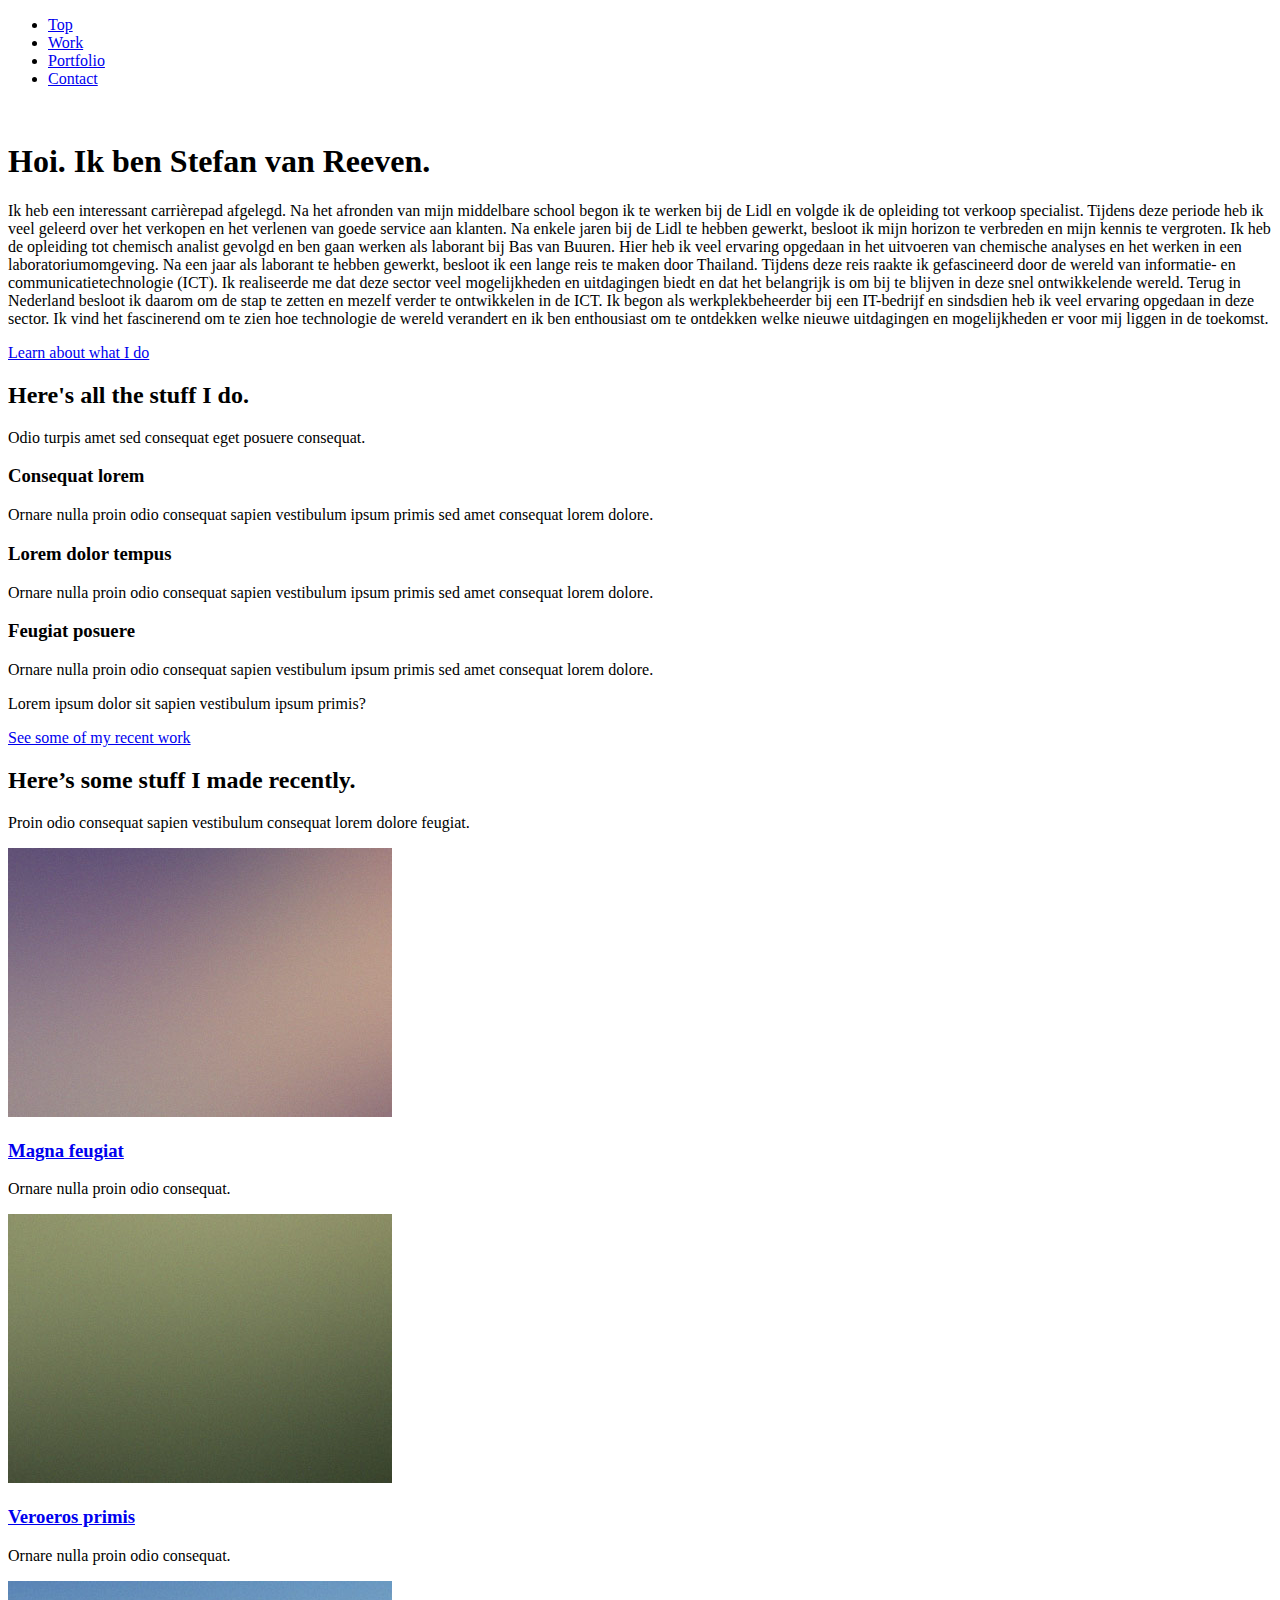
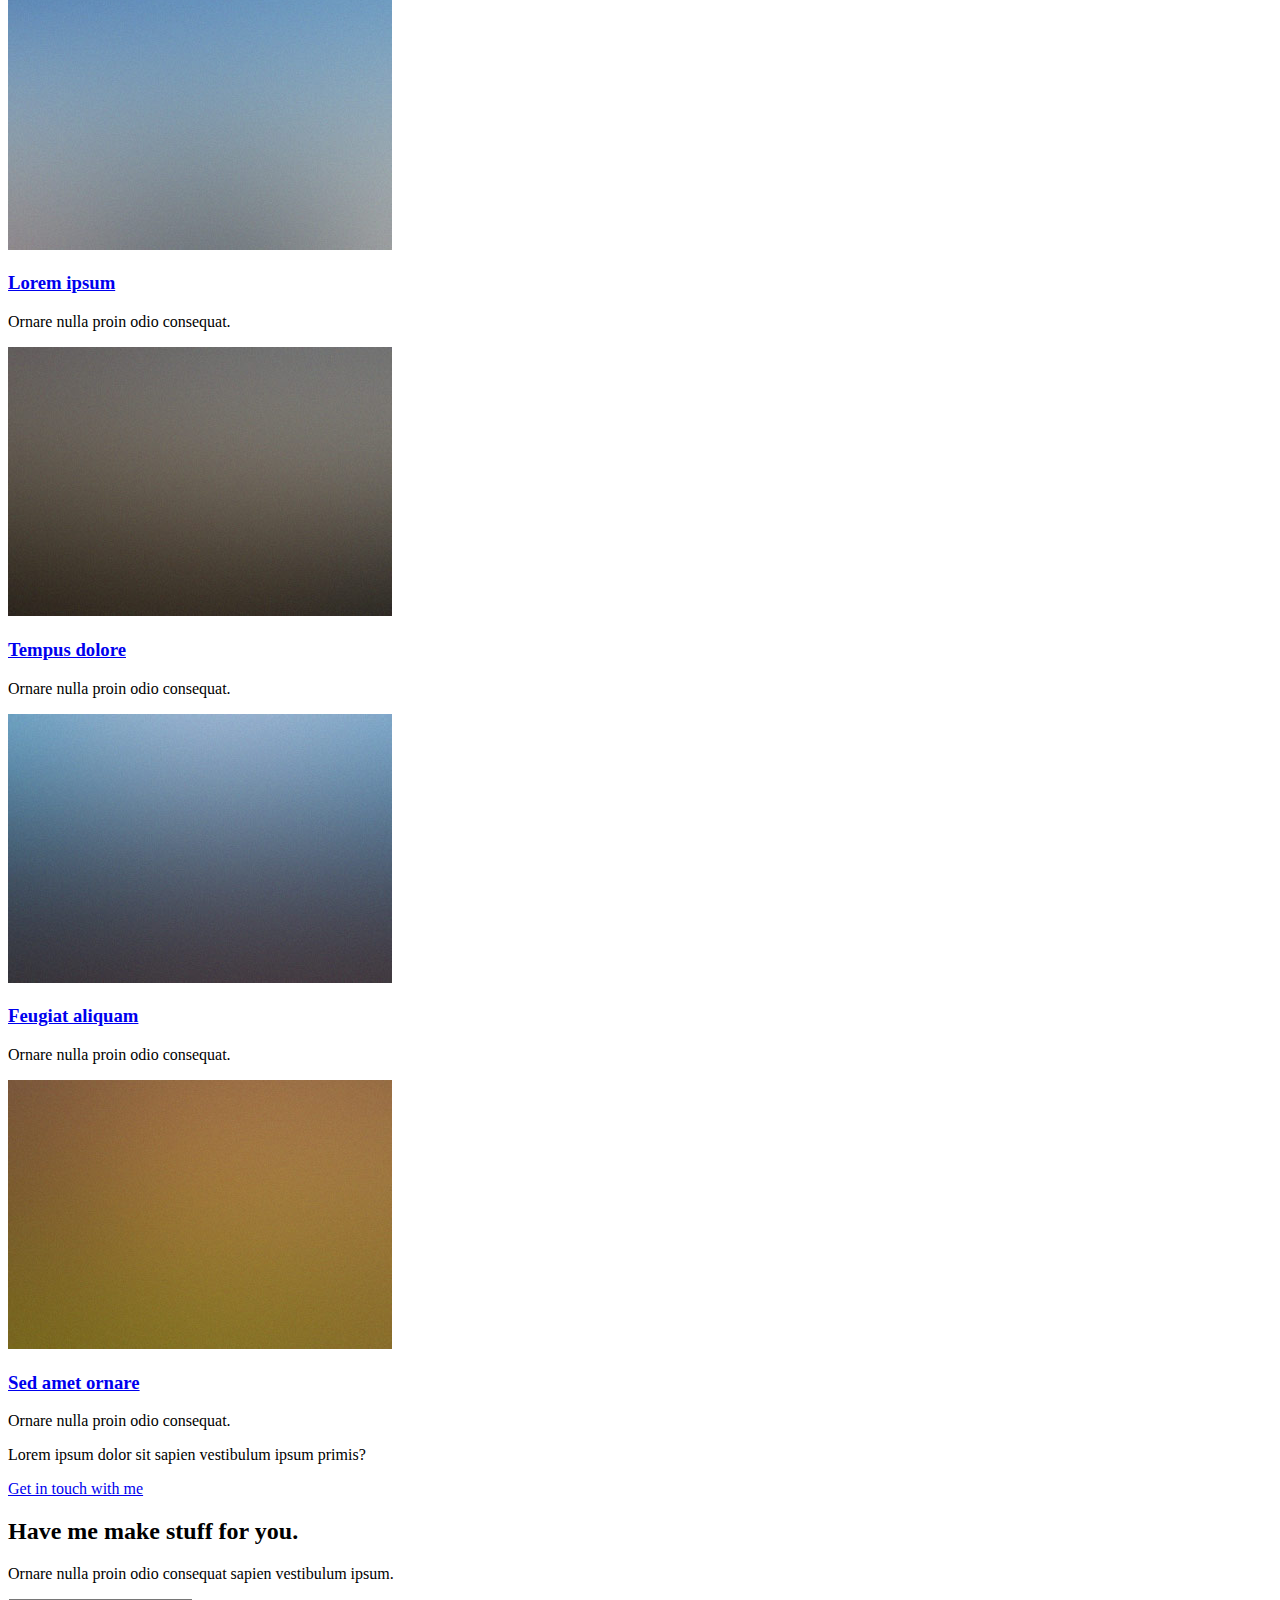
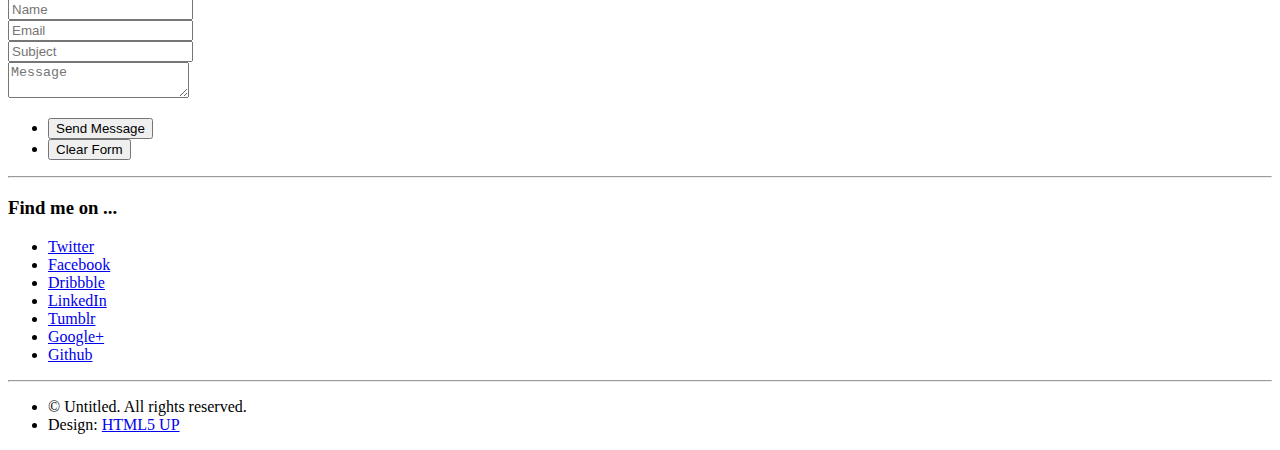
==== templates/index.html @ 1a5182f8 "my portfolio website" ====
<!DOCTYPE HTML>
<!--
	Miniport by HTML5 UP
	html5up.net | @ajlkn
	Free for personal and commercial use under the CCA 3.0 license (html5up.net/license)
-->
<html>
	<head>
		<title>Miniport by HTML5 UP</title>
		<meta charset="utf-8" />
		<meta name="viewport" content="width=device-width, initial-scale=1, user-scalable=no" />
		<link rel="stylesheet" href="static/assets/css/main.css" />
	</head>
	<body class="is-preload">

		<!-- Nav -->
			<nav id="nav">
				<ul class="container">
					<li><a href="#top">Top</a></li>
					<li><a href="#work">Work</a></li>
					<li><a href="#portfolio">Portfolio</a></li>
					<li><a href="#contact">Contact</a></li>
				</ul>
			</nav>

		<!-- Home -->
			<article id="top" class="wrapper style1">
				<div class="container">
					<div class="row">
						<div class="col-4 col-5-large col-12-medium">
							<span class="image fit"><img src="./static/assets/pasfoto.jpg" alt="" /></span>
						</div>
						<div class="col-8 col-7-large col-12-medium">
							<header>
								<h1>Hoi. Ik ben <strong>Stefan van Reeven</strong>.</h1>
							</header>
							<p>Ik heb een interessant carrièrepad afgelegd. Na het afronden van mijn middelbare school begon ik te werken bij de Lidl en volgde ik de opleiding tot verkoop specialist. Tijdens deze periode heb ik veel geleerd over het verkopen en het verlenen van goede service aan klanten.

								Na enkele jaren bij de Lidl te hebben gewerkt, besloot ik mijn horizon te verbreden en mijn kennis te vergroten. Ik heb de opleiding tot chemisch analist gevolgd en ben gaan werken als laborant bij Bas van Buuren. Hier heb ik veel ervaring opgedaan in het uitvoeren van chemische analyses en het werken in een laboratoriumomgeving.
								
								Na een jaar als laborant te hebben gewerkt, besloot ik een lange reis te maken door Thailand. Tijdens deze reis raakte ik gefascineerd door de wereld van informatie- en communicatietechnologie (ICT). Ik realiseerde me dat deze sector veel mogelijkheden en uitdagingen biedt en dat het belangrijk is om bij te blijven in deze snel ontwikkelende wereld.
								
								Terug in Nederland besloot ik daarom om de stap te zetten en mezelf verder te ontwikkelen in de ICT. Ik begon als werkplekbeheerder bij een IT-bedrijf en sindsdien heb ik veel ervaring opgedaan in deze sector. Ik vind het fascinerend om te zien hoe technologie de wereld verandert en ik ben enthousiast om te ontdekken welke nieuwe uitdagingen en mogelijkheden er voor mij liggen in de toekomst.</p>
							<a href="#work" class="button large scrolly">Learn about what I do</a>
						</div>
					</div>
				</div>
			</article>

		<!-- Work -->
			<article id="work" class="wrapper style2">
				<div class="container">
					<header>
						<h2>Here's all the stuff I do.</h2>
						<p>Odio turpis amet sed consequat eget posuere consequat.</p>
					</header>
					<div class="row aln-center">
						<div class="col-4 col-6-medium col-12-small">
							<section class="box style1">
								<span class="icon featured fa-comments"></span>
								<h3>Consequat lorem</h3>
								<p>Ornare nulla proin odio consequat sapien vestibulum ipsum primis sed amet consequat lorem dolore.</p>
							</section>
						</div>
						<div class="col-4 col-6-medium col-12-small">
							<section class="box style1">
								<span class="icon solid featured fa-camera-retro"></span>
								<h3>Lorem dolor tempus</h3>
								<p>Ornare nulla proin odio consequat sapien vestibulum ipsum primis sed amet consequat lorem dolore.</p>
							</section>
						</div>
						<div class="col-4 col-6-medium col-12-small">
							<section class="box style1">
								<span class="icon featured fa-thumbs-up"></span>
								<h3>Feugiat posuere</h3>
								<p>Ornare nulla proin odio consequat sapien vestibulum ipsum primis sed amet consequat lorem dolore.</p>
							</section>
						</div>
					</div>
					<footer>
						<p>Lorem ipsum dolor sit sapien vestibulum ipsum primis?</p>
						<a href="#portfolio" class="button large scrolly">See some of my recent work</a>
					</footer>
				</div>
			</article>

		<!-- Portfolio -->
			<article id="portfolio" class="wrapper style3">
				<div class="container">
					<header>
						<h2>Here’s some stuff I made recently.</h2>
						<p>Proin odio consequat  sapien vestibulum consequat lorem dolore feugiat.</p>
					</header>
					<div class="row">
						<div class="col-4 col-6-medium col-12-small">
							<article class="box style2">
								<a href="#" class="image featured"><img src="/static/assets/pic01.jpg" alt="" /></a>
								<h3><a href="#">Magna feugiat</a></h3>
								<p>Ornare nulla proin odio consequat.</p>
							</article>
						</div>
						<div class="col-4 col-6-medium col-12-small">
							<article class="box style2">
								<a href="#" class="image featured"><img src="/static/assets/pic02.jpg" alt="" /></a>
								<h3><a href="#">Veroeros primis</a></h3>
								<p>Ornare nulla proin odio consequat.</p>
							</article>
						</div>
						<div class="col-4 col-6-medium col-12-small">
							<article class="box style2">
								<a href="#" class="image featured"><img src="/static/assets/pic03.jpg" alt="" /></a>
								<h3><a href="#">Lorem ipsum</a></h3>
								<p>Ornare nulla proin odio consequat.</p>
							</article>
						</div>
						<div class="col-4 col-6-medium col-12-small">
							<article class="box style2">
								<a href="#" class="image featured"><img src="/static/assets/pic04.jpg" alt="" /></a>
								<h3><a href="#">Tempus dolore</a></h3>
								<p>Ornare nulla proin odio consequat.</p>
							</article>
						</div>
						<div class="col-4 col-6-medium col-12-small">
							<article class="box style2">
								<a href="#" class="image featured"><img src="/static/assets/pic05.jpg" alt="" /></a>
								<h3><a href="#">Feugiat aliquam</a></h3>
								<p>Ornare nulla proin odio consequat.</p>
							</article>
						</div>
						<div class="col-4 col-6-medium col-12-small">
							<article class="box style2">
								<a href="#" class="image featured"><img src="/static/assets/pic06.jpg" alt="" /></a>
								<h3><a href="#">Sed amet ornare</a></h3>
								<p>Ornare nulla proin odio consequat.</p>
							</article>
						</div>
					</div>
					<footer>
						<p>Lorem ipsum dolor sit sapien vestibulum ipsum primis?</p>
						<a href="#contact" class="button large scrolly">Get in touch with me</a>
					</footer>
				</div>
			</article>

		<!-- Contact -->
			<article id="contact" class="wrapper style4">
				<div class="container medium">
					<header>
						<h2>Have me make stuff for you.</h2>
						<p>Ornare nulla proin odio consequat sapien vestibulum ipsum.</p>
					</header>
					<div class="row">
						<div class="col-12">
							<form method="post" action="/submit_form">
								<div class="row">
									<div class="col-6 col-12-small">
										<input type="text" name="name" id="name" placeholder="Name" />
									</div>
									<div class="col-6 col-12-small">
										<input type="email" name="email" id="email" placeholder="Email" />
									</div>
									<div class="col-12">
										<input type="text" name="subject" id="subject" placeholder="Subject" />
									</div>
									<div class="col-12">
										<textarea name="message" id="message" placeholder="Message"></textarea>
									</div>
									<div class="col-12">
										<ul class="actions">
											<li><input type="submit" value="Send Message" /></li>
											<li><input type="reset" value="Clear Form" class="alt" /></li>
										</ul>
									</div>
								</div>
							</form>
						</div>
						<div class="col-12">
							<hr />
							<h3>Find me on ...</h3>
							<ul class="social">
								<li><a href="#" class="icon brands fa-twitter"><span class="label">Twitter</span></a></li>
								<li><a href="#" class="icon brands fa-facebook-f"><span class="label">Facebook</span></a></li>
								<li><a href="#" class="icon brands fa-dribbble"><span class="label">Dribbble</span></a></li>
								<li><a href="#" class="icon brands fa-linkedin-in"><span class="label">LinkedIn</span></a></li>
								<li><a href="#" class="icon brands fa-tumblr"><span class="label">Tumblr</span></a></li>
								<li><a href="#" class="icon brands fa-google-plus"><span class="label">Google+</span></a></li>
								<li><a href="#" class="icon brands fa-github"><span class="label">Github</span></a></li>
								<!--
								<li><a href="#" class="icon solid fa-rss"><span>RSS</span></a></li>
								<li><a href="#" class="icon brands fa-instagram"><span>Instagram</span></a></li>
								<li><a href="#" class="icon brands fa-foursquare"><span>Foursquare</span></a></li>
								<li><a href="#" class="icon brands fa-skype"><span>Skype</span></a></li>
								<li><a href="#" class="icon brands fa-soundcloud"><span>Soundcloud</span></a></li>
								<li><a href="#" class="icon brands fa-youtube"><span>YouTube</span></a></li>
								<li><a href="#" class="icon brands fa-blogger"><span>Blogger</span></a></li>
								<li><a href="#" class="icon brands fa-flickr"><span>Flickr</span></a></li>
								<li><a href="#" class="icon brands fa-vimeo"><span>Vimeo</span></a></li>
								-->
							</ul>
							<hr />
						</div>
					</div>
					<footer>
						<ul id="copyright">
							<li>&copy; Untitled. All rights reserved.</li><li>Design: <a href="http://html5up.net">HTML5 UP</a></li>
						</ul>
					</footer>
				</div>
			</article>

		<!-- Scripts -->
			<script src="static/assets/js/jquery.min.js"></script>
			<script src="static/assets/js/jquery.scrolly.min.js"></script>
			<script src="static/assets/js/browser.min.js"></script>
			<script src="static/assets/js/breakpoints.min.js"></script>
			<script src="static/assets/js/util.js"></script>
			<script src="static/assets/js/main.js"></script>
			<script src="https://kit.fontawesome.com/27811e36c7.js" crossorigin="anonymous"></script>

	</body>
</html>
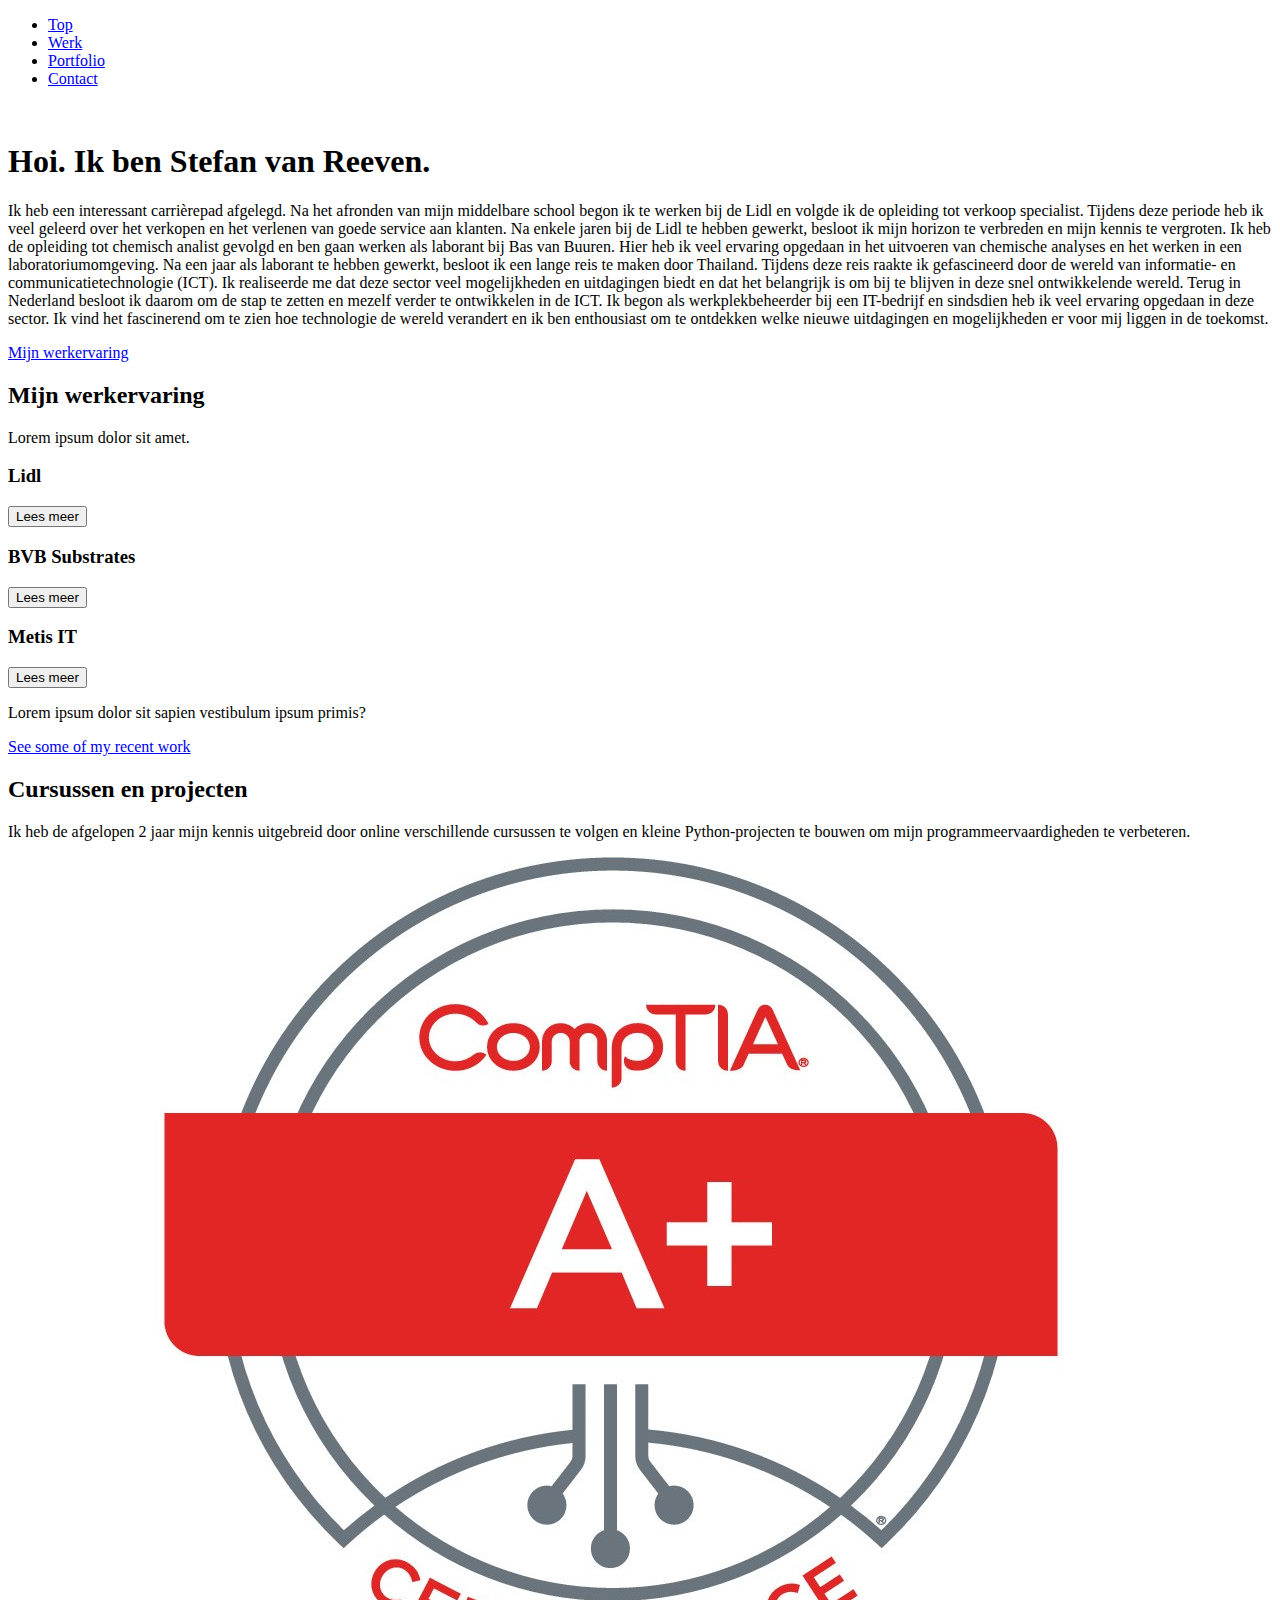
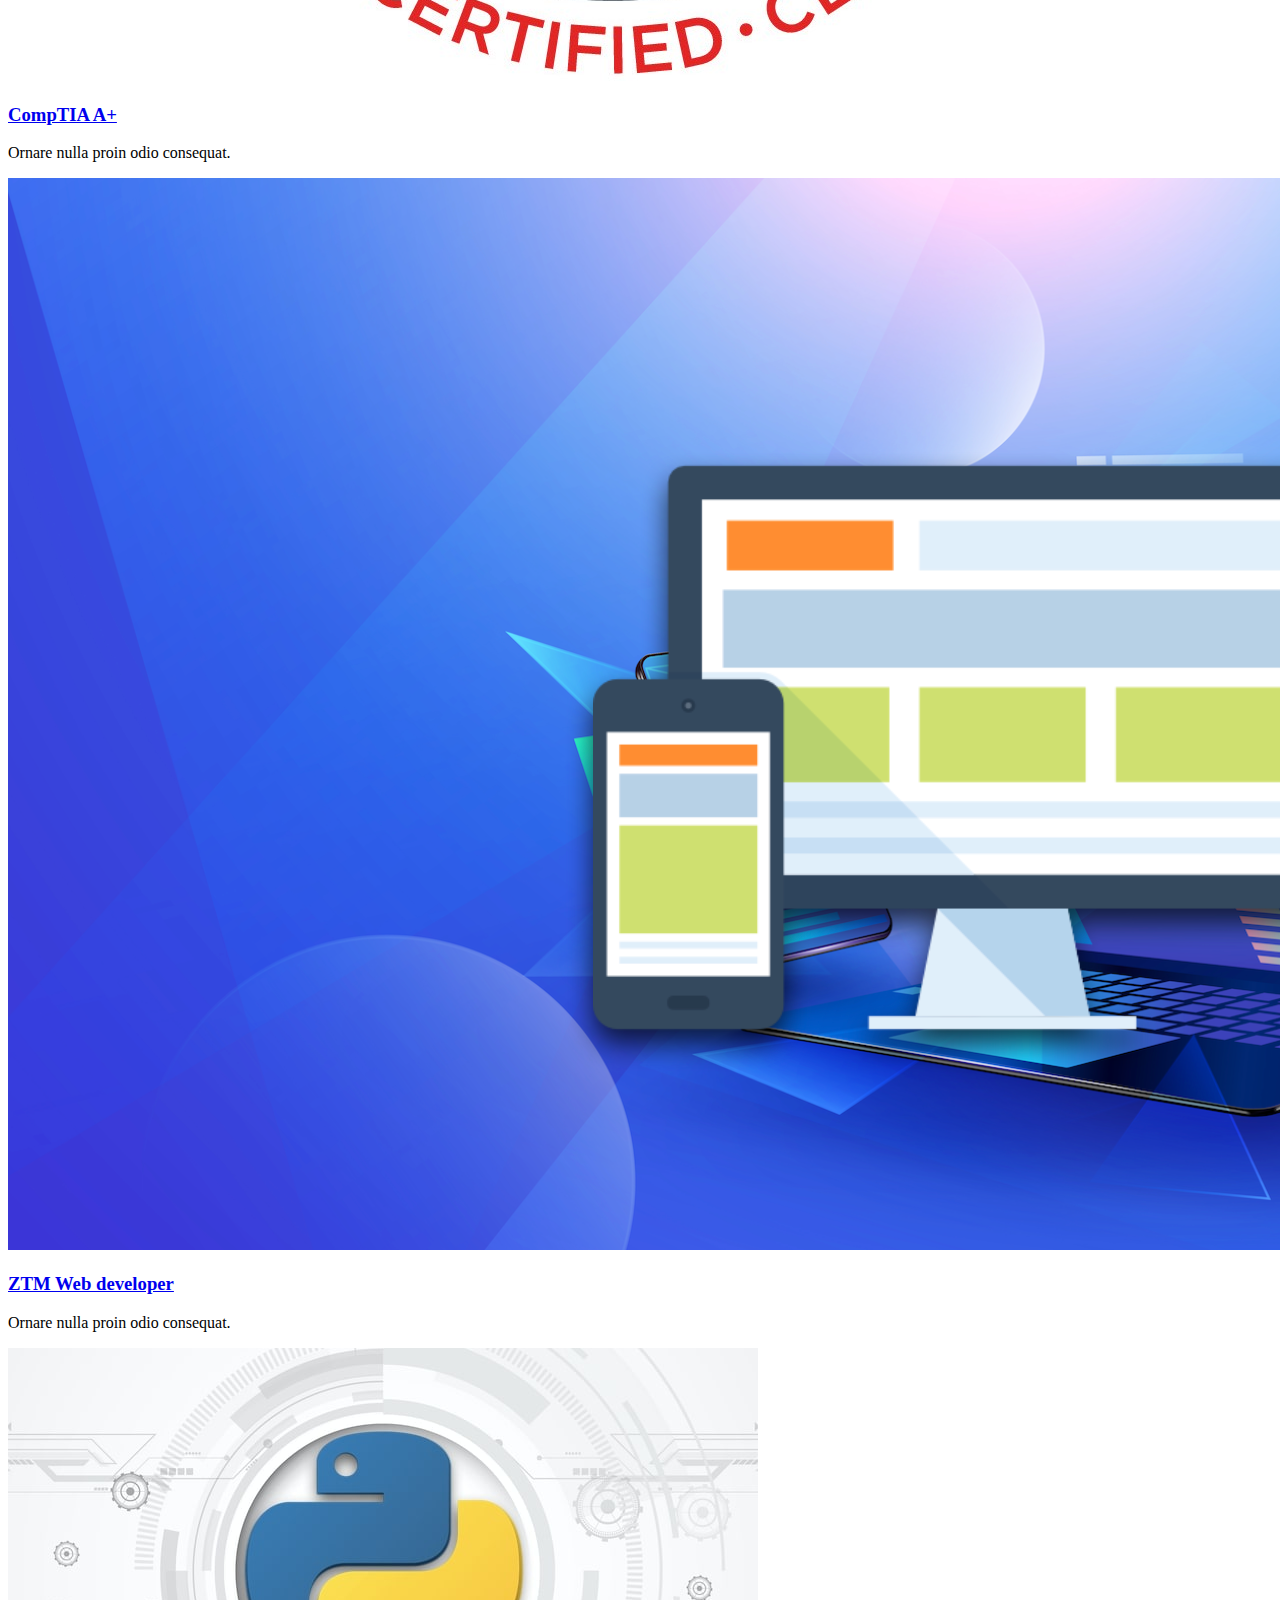
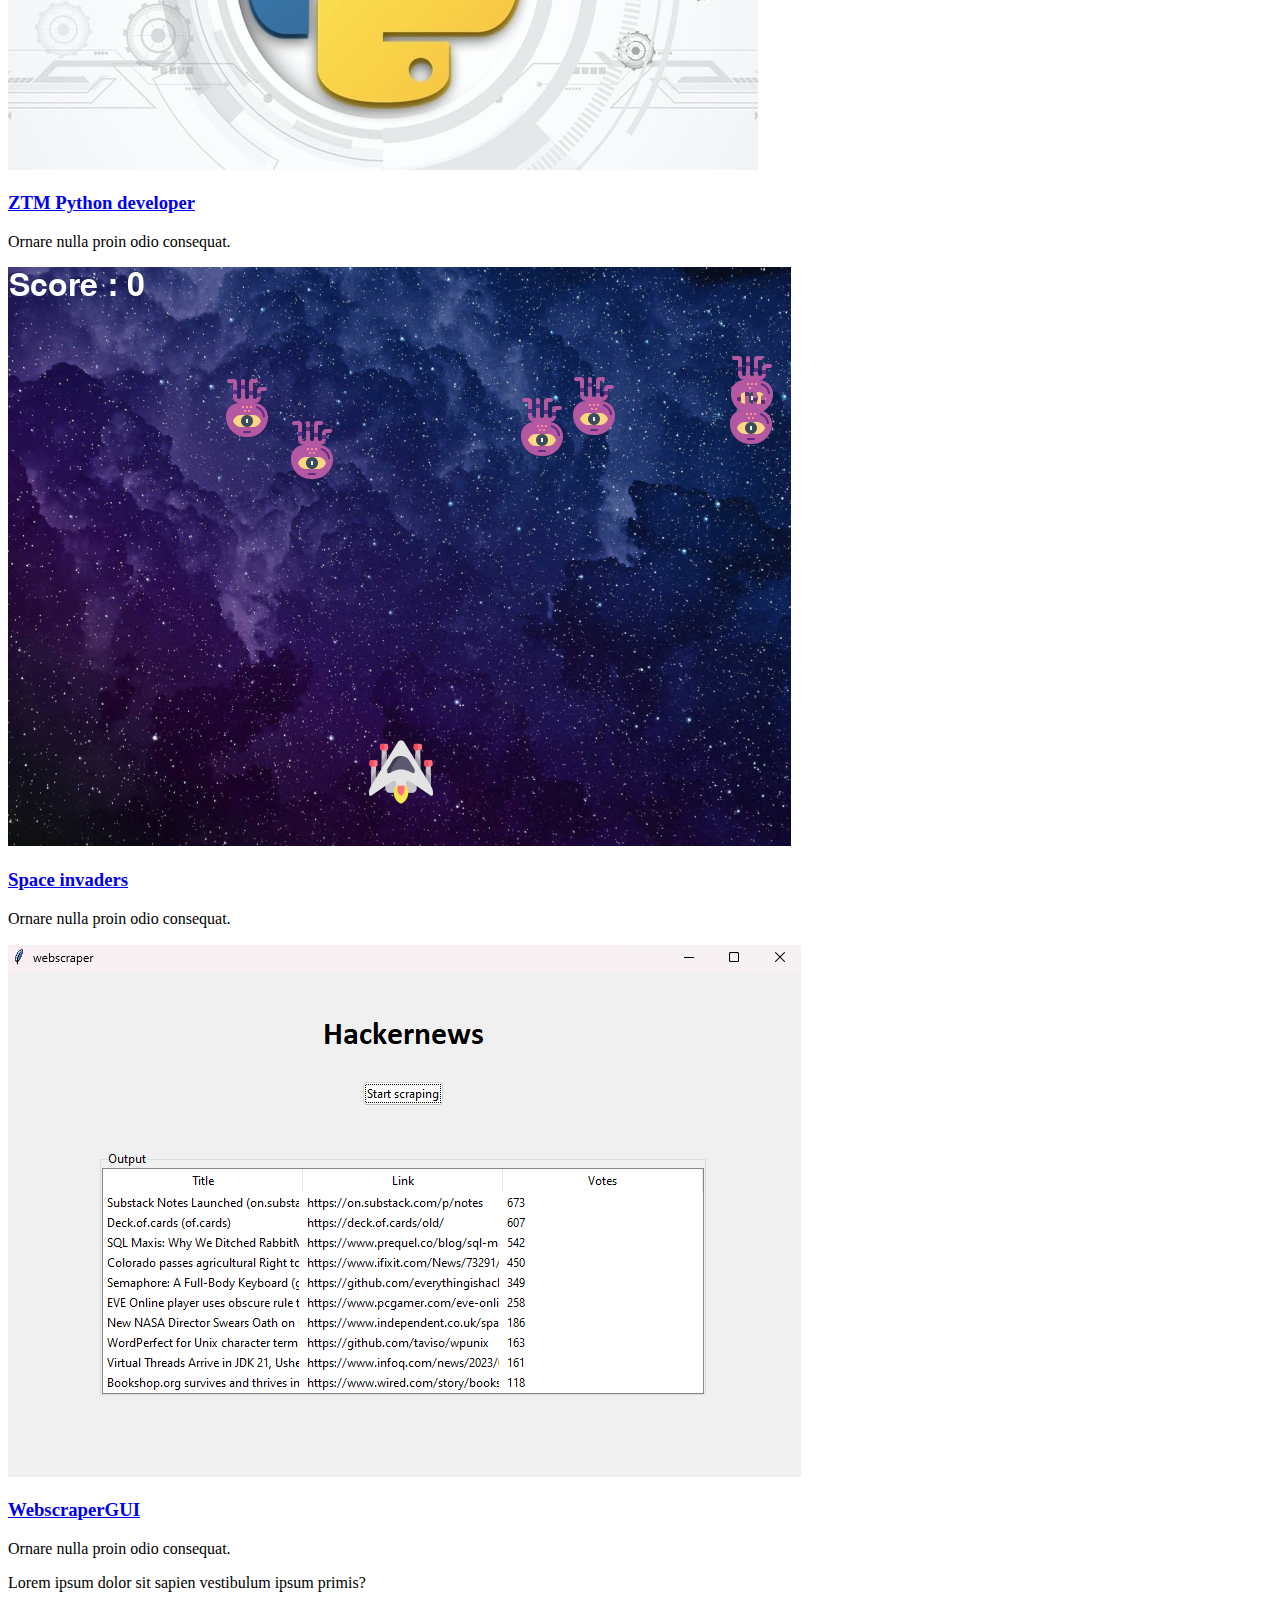
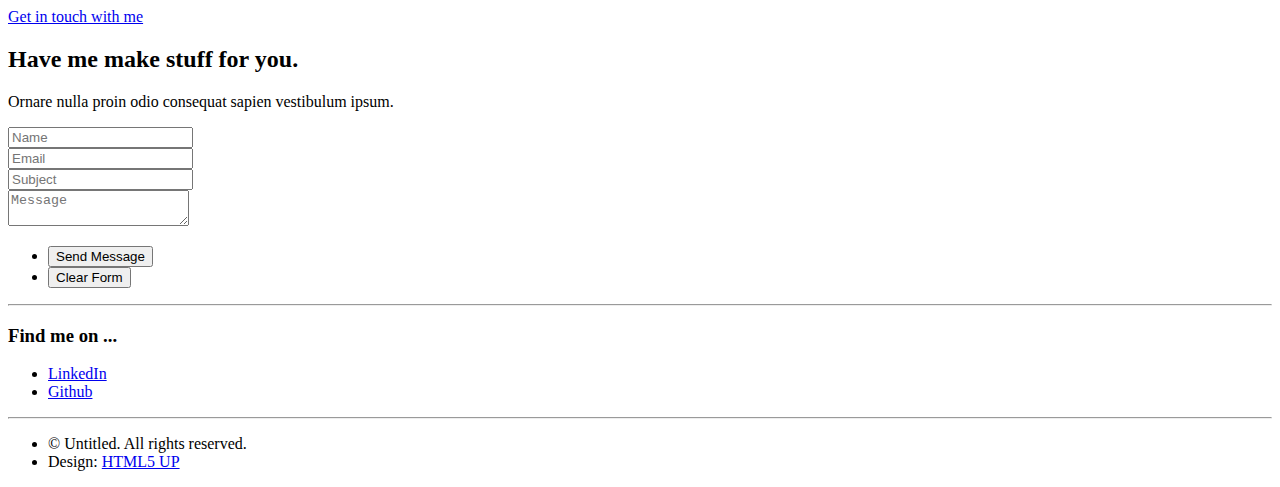
==== commit 041a9727: "Updated" ====
--- a/templates/index.html
+++ b/templates/index.html
@@ -1,9 +1,4 @@
 <!DOCTYPE HTML>
-<!--
-	Miniport by HTML5 UP
-	html5up.net | @ajlkn
-	Free for personal and commercial use under the CCA 3.0 license (html5up.net/license)
--->
 <html>
 	<head>
 		<title>Miniport by HTML5 UP</title>
@@ -17,7 +12,7 @@
 			<nav id="nav">
 				<ul class="container">
 					<li><a href="#top">Top</a></li>
-					<li><a href="#work">Work</a></li>
+					<li><a href="#work">Werk</a></li>
 					<li><a href="#portfolio">Portfolio</a></li>
 					<li><a href="#contact">Contact</a></li>
 				</ul>
@@ -41,7 +36,7 @@
 								Na een jaar als laborant te hebben gewerkt, besloot ik een lange reis te maken door Thailand. Tijdens deze reis raakte ik gefascineerd door de wereld van informatie- en communicatietechnologie (ICT). Ik realiseerde me dat deze sector veel mogelijkheden en uitdagingen biedt en dat het belangrijk is om bij te blijven in deze snel ontwikkelende wereld.
 								
 								Terug in Nederland besloot ik daarom om de stap te zetten en mezelf verder te ontwikkelen in de ICT. Ik begon als werkplekbeheerder bij een IT-bedrijf en sindsdien heb ik veel ervaring opgedaan in deze sector. Ik vind het fascinerend om te zien hoe technologie de wereld verandert en ik ben enthousiast om te ontdekken welke nieuwe uitdagingen en mogelijkheden er voor mij liggen in de toekomst.</p>
-							<a href="#work" class="button large scrolly">Learn about what I do</a>
+							<a href="#work" class="button large scrolly">Mijn werkervaring</a>
 						</div>
 					</div>
 				</div>
@@ -51,29 +46,39 @@
 			<article id="work" class="wrapper style2">
 				<div class="container">
 					<header>
-						<h2>Here's all the stuff I do.</h2>
-						<p>Odio turpis amet sed consequat eget posuere consequat.</p>
+						<h2>Mijn werkervaring</h2>
+						<p>Lorem ipsum dolor sit amet.</p>
 					</header>
 					<div class="row aln-center">
 						<div class="col-4 col-6-medium col-12-small">
 							<section class="box style1">
-								<span class="icon featured fa-comments"></span>
-								<h3>Consequat lorem</h3>
-								<p>Ornare nulla proin odio consequat sapien vestibulum ipsum primis sed amet consequat lorem dolore.</p>
+								<span class="fa-solid fa-cart-shopping"></span>
+								<h3>Lidl</h3>
+								<button id="toggle-button-1" onclick="toggleVisibility('toggle-button-1', 'hidden-text-1')">Lees meer</button>
+								<div id="hidden-text-1" style="display:none">
+									Van april 2010 tot februari 2021 werkte ik bij de Lidl in Hoek van Holland als medewerker, zowel parttime als fulltime. Mijn taken omvatten onder andere het coördineren van werkzaamheden, het onderhouden van de versgroepen, het vullen van schappen, kassawerkzaamheden, het opstellen van productpresentaties, het bestellen van producten en het laden en lossen van vracht.
+								</div>
+
 							</section>
 						</div>
 						<div class="col-4 col-6-medium col-12-small">
 							<section class="box style1">
-								<span class="icon solid featured fa-camera-retro"></span>
-								<h3>Lorem dolor tempus</h3>
-								<p>Ornare nulla proin odio consequat sapien vestibulum ipsum primis sed amet consequat lorem dolore.</p>
+								<span class="fa-sharp fa-solid fa-seedling"></span>
+								<h3>BVB Substrates</h3>
+								<button id="toggle-button-2" onclick="toggleVisibility('toggle-button-2', 'hidden-text-2')">Lees meer</button>
+								<div id="hidden-text-2" style="display:none">
+									Van november 2018 tot mei 2020 werkte ik als chemisch analist bij BVB Substrates in de Lier op de afdeling Research. Binnen dit bedrijf voerde ik kwaliteitscontroles uit op grondstoffen en eindproducten en was ik verantwoordelijk voor het analyseren van monsters. Mijn werkzaamheden omvatten onder andere pH/EC metingen, onderhoud van laboratoriumapparatuur, het maken van oplossingen voor de auto analyzer, analyseren van monsters met behulp van ICP en auto analyzer, opstellen van kalibratiereeksen voor de ICP en het uitvoeren van groeiproeven op verschillende soorten grond.
+								</div>
 							</section>
 						</div>
 						<div class="col-4 col-6-medium col-12-small">
 							<section class="box style1">
-								<span class="icon featured fa-thumbs-up"></span>
-								<h3>Feugiat posuere</h3>
-								<p>Ornare nulla proin odio consequat sapien vestibulum ipsum primis sed amet consequat lorem dolore.</p>
+								<span class="fa-solid fa-computer"></span>
+								<h3>Metis IT</h3>
+								<button id="toggle-button-3" onclick="toggleVisibility('toggle-button-3', 'hidden-text-3')">Lees meer</button>
+								<div id="hidden-text-3" style="display:none">
+									Van maart 2022 tot maart 2023 werkte ik fulltime als IT Support bij Metis IT in Rotterdam, een consultancy bureau dat zich richt op hoog beveiligde ICT-werkplekken voor onder andere de overheid, banken en musea. Het afgelopen jaar heb ik verschillende workshops gevolgd bij de Nationaal Coördinator Terrorismebestrijding en Veiligheid in Den Haag en van augustus tot november heb ik als IT Support gewerkt bij Het Scheepvaartmuseum in Amsterdam. Daar was ik verantwoordelijk voor het monitoren van servicedesktickets, het opsporen en oplossen van incidenten en problemen met software en hardware, het verstrekken van informatie over updates aan medewerkers, het maken en beheren van eindgebruikersaccounts met Active Directory en het documenteren van gesprekdetails. Ik maakte bij mijn werk gebruik van verschillende hardware en software, zoals Microsoft 365 apps, Active Directory, Azure AD en Samsung Knox.
+								</div>
 							</section>
 						</div>
 					</div>
@@ -88,52 +93,52 @@
 			<article id="portfolio" class="wrapper style3">
 				<div class="container">
 					<header>
-						<h2>Here’s some stuff I made recently.</h2>
-						<p>Proin odio consequat  sapien vestibulum consequat lorem dolore feugiat.</p>
+						<h2>Cursussen en projecten</h2>
+						<p>Ik heb de afgelopen 2 jaar mijn kennis uitgebreid door online verschillende cursussen te volgen en kleine Python-projecten te bouwen om mijn programmeervaardigheden te verbeteren.</p>
 					</header>
 					<div class="row">
 						<div class="col-4 col-6-medium col-12-small">
 							<article class="box style2">
-								<a href="#" class="image featured"><img src="/static/assets/pic01.jpg" alt="" /></a>
-								<h3><a href="#">Magna feugiat</a></h3>
-								<p>Ornare nulla proin odio consequat.</p>
-							</article>
-						</div>
-						<div class="col-4 col-6-medium col-12-small">
-							<article class="box style2">
-								<a href="#" class="image featured"><img src="/static/assets/pic02.jpg" alt="" /></a>
-								<h3><a href="#">Veroeros primis</a></h3>
-								<p>Ornare nulla proin odio consequat.</p>
-							</article>
-						</div>
-						<div class="col-4 col-6-medium col-12-small">
-							<article class="box style2">
-								<a href="#" class="image featured"><img src="/static/assets/pic03.jpg" alt="" /></a>
-								<h3><a href="#">Lorem ipsum</a></h3>
-								<p>Ornare nulla proin odio consequat.</p>
-							</article>
-						</div>
-						<div class="col-4 col-6-medium col-12-small">
-							<article class="box style2">
-								<a href="#" class="image featured"><img src="/static/assets/pic04.jpg" alt="" /></a>
-								<h3><a href="#">Tempus dolore</a></h3>
-								<p>Ornare nulla proin odio consequat.</p>
-							</article>
-						</div>
-						<div class="col-4 col-6-medium col-12-small">
-							<article class="box style2">
-								<a href="#" class="image featured"><img src="/static/assets/pic05.jpg" alt="" /></a>
-								<h3><a href="#">Feugiat aliquam</a></h3>
-								<p>Ornare nulla proin odio consequat.</p>
-							</article>
-						</div>
-						<div class="col-4 col-6-medium col-12-small">
+								<a href="https://www.credly.com/badges/dee90f60-14c4-46df-b696-d2997c9f3d12/public_url" target="_blank" class="image featured"><img src="/static/assets/Aplus Logo Certified CE.jpg" alt="Aplus Logo Certified CE" /></a>
+								<h3><a href="#">CompTIA A+</a></h3>
+								<p>Ornare nulla proin odio consequat.</p>
+							</article>
+						</div>
+						<div class="col-4 col-6-medium col-12-small">
+							<article class="box style2">
+								<a href="https://www.udemy.com/course/the-complete-web-developer-zero-to-mastery/" target="_blank" class="image featured"><img src="/static/assets/complete_web_devloper_zero_to_mastery.png" alt="Web developer" /></a>
+								<h3><a href="#">ZTM Web developer</a></h3>
+								<p>Ornare nulla proin odio consequat.</p>
+							</article>
+						</div>
+						<div class="col-4 col-6-medium col-12-small">
+							<article class="box style2">
+								<a href="https://www.udemy.com/course/complete-python-developer-zero-to-mastery/" target="_blank" class="image featured"><img src="/static/assets/zero-to-mastery-python.jpg" alt="Python developer" /></a>
+								<h3><a href="#">ZTM Python developer</a></h3>
+								<p>Ornare nulla proin odio consequat.</p>
+							</article>
+						</div>
+						<div class="col-4 col-6-medium col-12-small">
+							<article class="box style2">
+								<a href="https://github.com/stefanr1991/Spaceinvaders" target="_blank" class="image featured"><img src="/static/assets/spaceinvaders.png" alt="Space invaders" /></a>
+								<h3><a href="#">Space invaders</a></h3>
+								<p>Ornare nulla proin odio consequat.</p>
+							</article>
+						</div>
+						<div class="col-4 col-6-medium col-12-small">
+							<article class="box style2">
+								<a href="https://github.com/stefanr1991/WebscraperGUI" target="_blank" class="image featured"><img src="/static/assets/WebscraperGUI.png" alt="WebscraperGUI" /></a>
+								<h3><a href="#">WebscraperGUI</a></h3>
+								<p>Ornare nulla proin odio consequat.</p>
+							</article>
+						</div>
+						<!-- <div class="col-4 col-6-medium col-12-small">
 							<article class="box style2">
 								<a href="#" class="image featured"><img src="/static/assets/pic06.jpg" alt="" /></a>
-								<h3><a href="#">Sed amet ornare</a></h3>
-								<p>Ornare nulla proin odio consequat.</p>
-							</article>
-						</div>
+								<h3><a href="#">Coming soon</a></h3>
+								<p>Nieuw project</p>
+							</article>
+						</div> -->
 					</div>
 					<footer>
 						<p>Lorem ipsum dolor sit sapien vestibulum ipsum primis?</p>
@@ -178,13 +183,13 @@
 							<hr />
 							<h3>Find me on ...</h3>
 							<ul class="social">
-								<li><a href="#" class="icon brands fa-twitter"><span class="label">Twitter</span></a></li>
+								<li><a href="#" class="icon brands fa-linkedin-in"><span class="label">LinkedIn</span></a></li>
+								<li><a href="#" class="icon brands fa-github"><span class="label">Github</span></a></li>
+								<!-- <li><a href="#" class="icon brands fa-twitter"><span class="label">Twitter</span></a></li>
 								<li><a href="#" class="icon brands fa-facebook-f"><span class="label">Facebook</span></a></li>
 								<li><a href="#" class="icon brands fa-dribbble"><span class="label">Dribbble</span></a></li>
-								<li><a href="#" class="icon brands fa-linkedin-in"><span class="label">LinkedIn</span></a></li>
 								<li><a href="#" class="icon brands fa-tumblr"><span class="label">Tumblr</span></a></li>
-								<li><a href="#" class="icon brands fa-google-plus"><span class="label">Google+</span></a></li>
-								<li><a href="#" class="icon brands fa-github"><span class="label">Github</span></a></li>
+								<li><a href="#" class="icon brands fa-google-plus"><span class="label">Google+</span></a></li> -->
 								<!--
 								<li><a href="#" class="icon solid fa-rss"><span>RSS</span></a></li>
 								<li><a href="#" class="icon brands fa-instagram"><span>Instagram</span></a></li>
@@ -216,6 +221,19 @@
 			<script src="static/assets/js/util.js"></script>
 			<script src="static/assets/js/main.js"></script>
 			<script src="https://kit.fontawesome.com/27811e36c7.js" crossorigin="anonymous"></script>
+			<script>
+				function toggleVisibility(buttonId, textId) {
+					var hiddenText = document.getElementById(textId);
+					var button = document.getElementById(buttonId);
+					if (hiddenText.style.display === "none") {
+						hiddenText.style.display = "block";
+						button.innerHTML = "Lees minder";
+					} else {
+						hiddenText.style.display = "none";
+						button.innerHTML = "Lees meer";
+					}
+				}
+			  </script>
 
 	</body>
 </html>